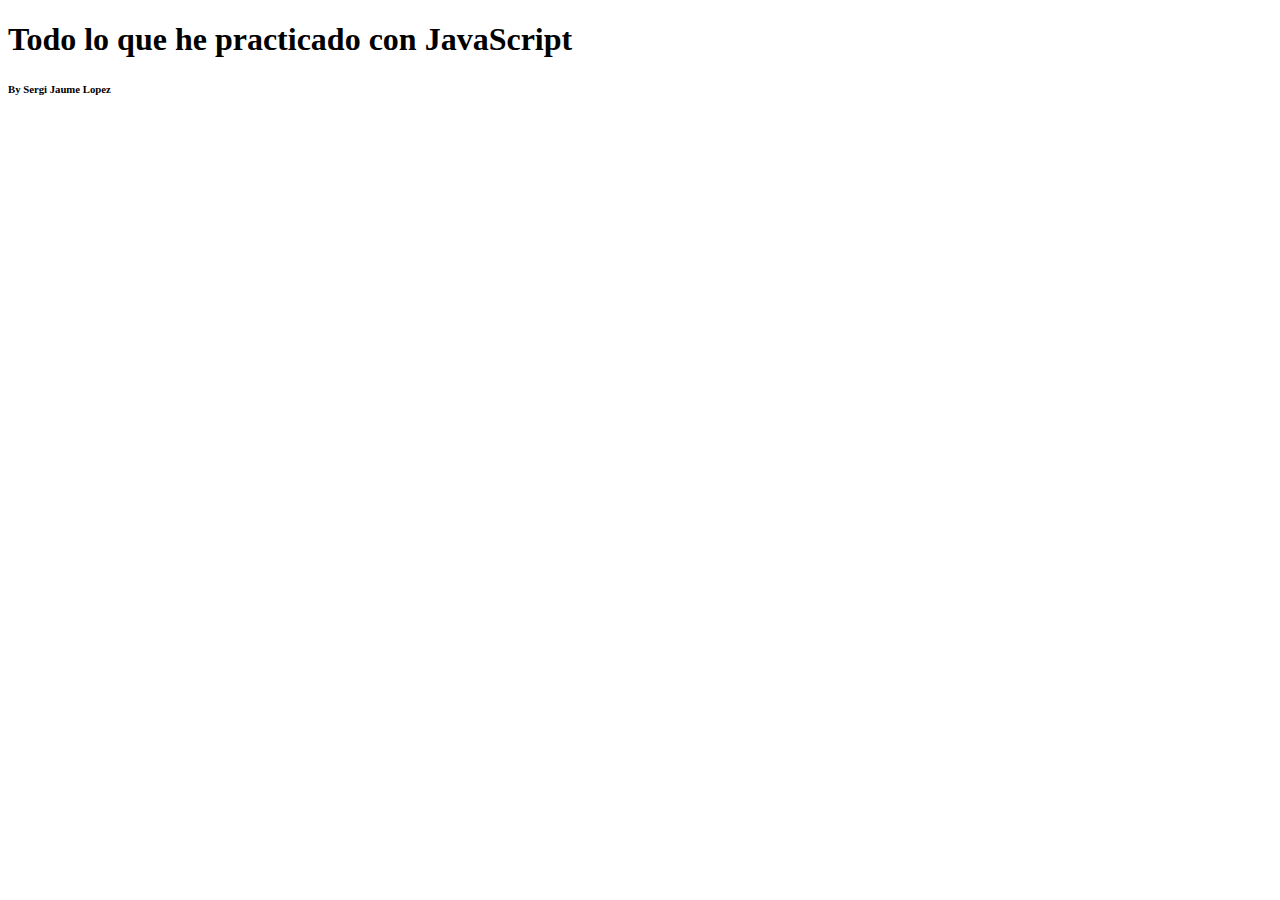
==== code/index.html @ 557e4e90 "Puesta a punto" ====
<!DOCTYPE html>
<html lang="en">
<head>
  <meta charset="UTF-8">
  <meta name="viewport" content="width=device-width, initial-scale=1.0">
  <title>Ejercicios JavaScript</title>

</head>

<body>
  <header>
    <h1>Todo lo que he practicado con JavaScript</h1>
    <nav></nav>
  </header>

  <main>
    
  </main>

  <footer>
    <h6>By Sergi Jaume Lopez</h6>
  </footer>

</body>
</html>
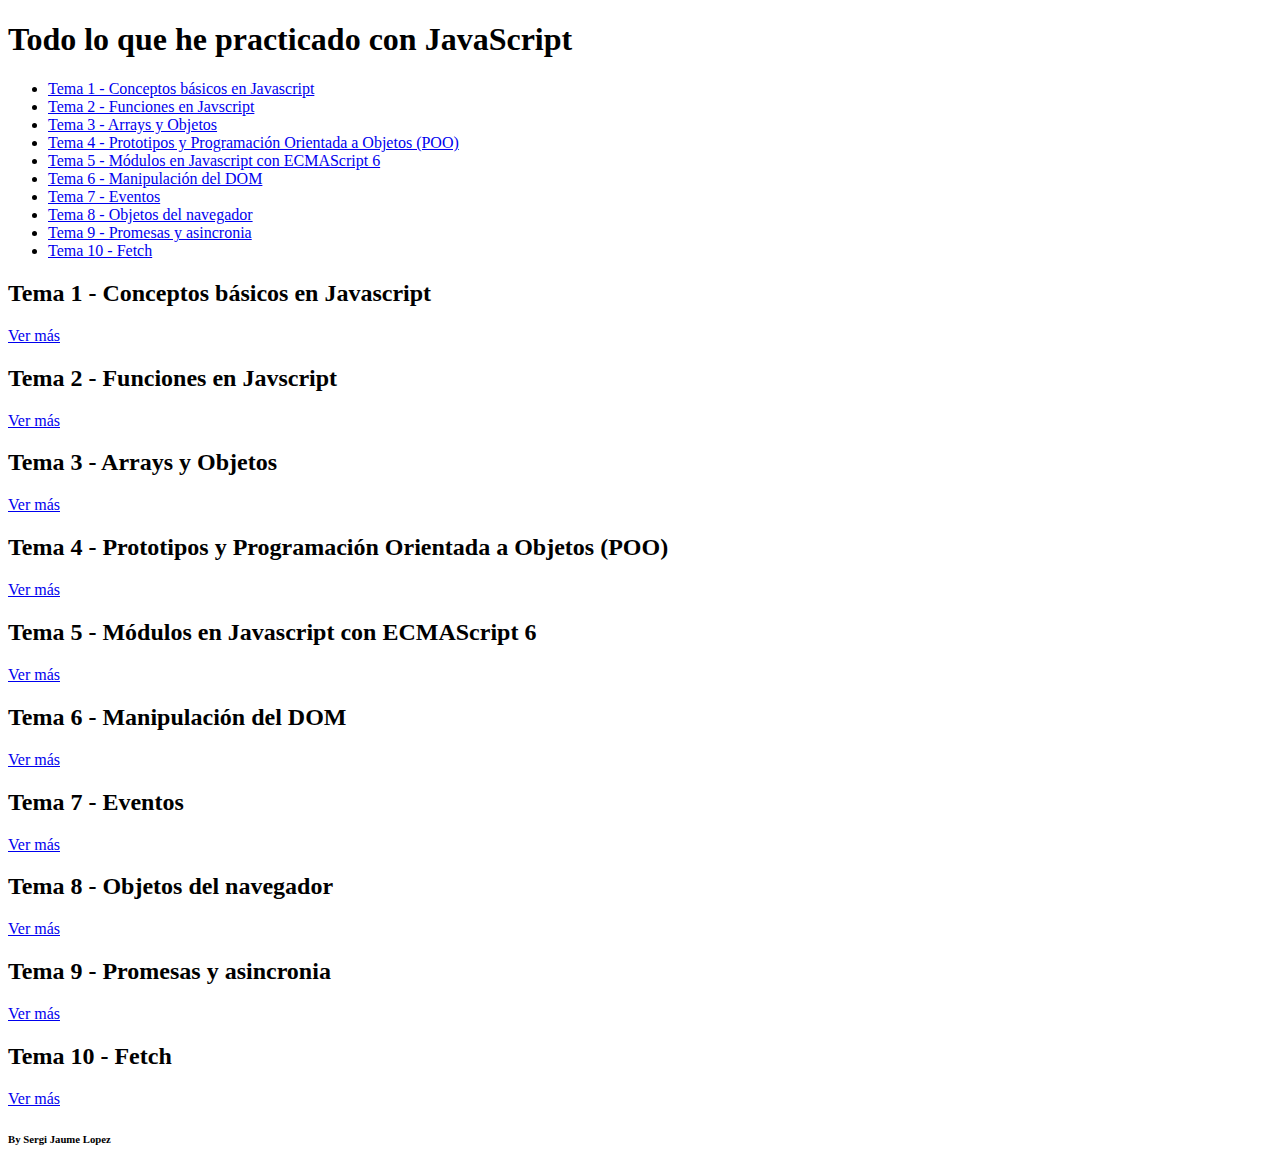
==== commit 7abd0fb0: "Indexando todo el temario" ====
--- a/code/index.html
+++ b/code/index.html
@@ -3,18 +3,92 @@
 <head>
   <meta charset="UTF-8">
   <meta name="viewport" content="width=device-width, initial-scale=1.0">
-  <title>Ejercicios JavaScript</title>
+  <title>Todo lo que he practicado con JavaScript</title>
 
 </head>
 
 <body>
   <header>
     <h1>Todo lo que he practicado con JavaScript</h1>
-    <nav></nav>
+    <nav>
+      <ul>
+        <li><a href="basicos.html">Tema 1 - Conceptos básicos en Javascript</a></li>
+        <li><a href="funciones.html">Tema 2 - Funciones en Javscript</a></li>
+        <li><a href="arrays-i-objetos.html">Tema 3 - Arrays y Objetos</a></li>
+        <li><a href="prototipos-i-poo.html">Tema 4 - Prototipos y Programación Orientada a Objetos (POO)</a></li>
+        <li><a href="ecmascript.html">Tema 5 - Módulos en Javascript con ECMAScript 6</a></li>
+        <li><a href="manipulacion-del-dom.html">Tema 6 - Manipulación del DOM</a></li>
+        <li><a href="eventos.html">Tema 7 - Eventos</a></li>
+        <li><a href="objetos-del-navegador.html">Tema 8 - Objetos del navegador</a></li>
+        <li><a href="promesas-y-asincronia.html">Tema 9 - Promesas y asincronia</a></li>
+        <li><a href="fetch.html">Tema 10 - Fetch</a></li>
+      </ul>
+    </nav>
   </header>
 
   <main>
-    
+    <section>
+      <article>
+        <h2>Tema 1 - Conceptos básicos en Javascript</h2>
+        <p></p>
+        <a href="basicos.html">Ver más</a>
+      </article>
+
+      <article>
+        <h2>Tema 2 - Funciones en Javscript</h2>
+        <p></p>
+        <a href="funciones.html">Ver más</a>
+      </article>
+
+      <article>
+        <h2>Tema 3 - Arrays y Objetos</h2>
+        <p></p>
+        <a href="arrays-i-objetos.html">Ver más</a>
+      </article>
+
+      <article>
+        <h2>Tema 4 - Prototipos y Programación Orientada a Objetos (POO)</h2>
+        <p></p>
+        <a href="prototipos-i-poo.html">Ver más</a>
+      </article>
+
+      <article>
+        <h2>Tema 5 - Módulos en Javascript con ECMAScript 6</h2>
+        <p></p>
+        <a href="ecmascript.html">Ver más</a>
+      </article>
+
+      <article>
+        <h2>Tema 6 - Manipulación del DOM</h2>
+        <p></p>
+        <a href="manipulacion-del-dom.html">Ver más</a>
+      </article>
+
+      <article>
+        <h2>Tema 7 - Eventos</h2>
+        <p></p>
+        <a href="eventos.html">Ver más</a>
+      </article>
+
+      <article>
+        <h2>Tema 8 - Objetos del navegador</h2>
+        <p></p>
+        <a href="objetos-del-navegador.html">Ver más</a>
+      </article>
+
+      <article>
+        <h2>Tema 9 - Promesas y asincronia</h2>
+        <p></p>
+        <a href="promesas-y-asincronia.html">Ver más</a>
+      </article>
+
+      <article>
+        <h2>Tema 10 - Fetch</h2>
+        <p></p>
+        <a href="fetch.html">Ver más</a>
+      </article>
+
+    </section>
   </main>
 
   <footer>
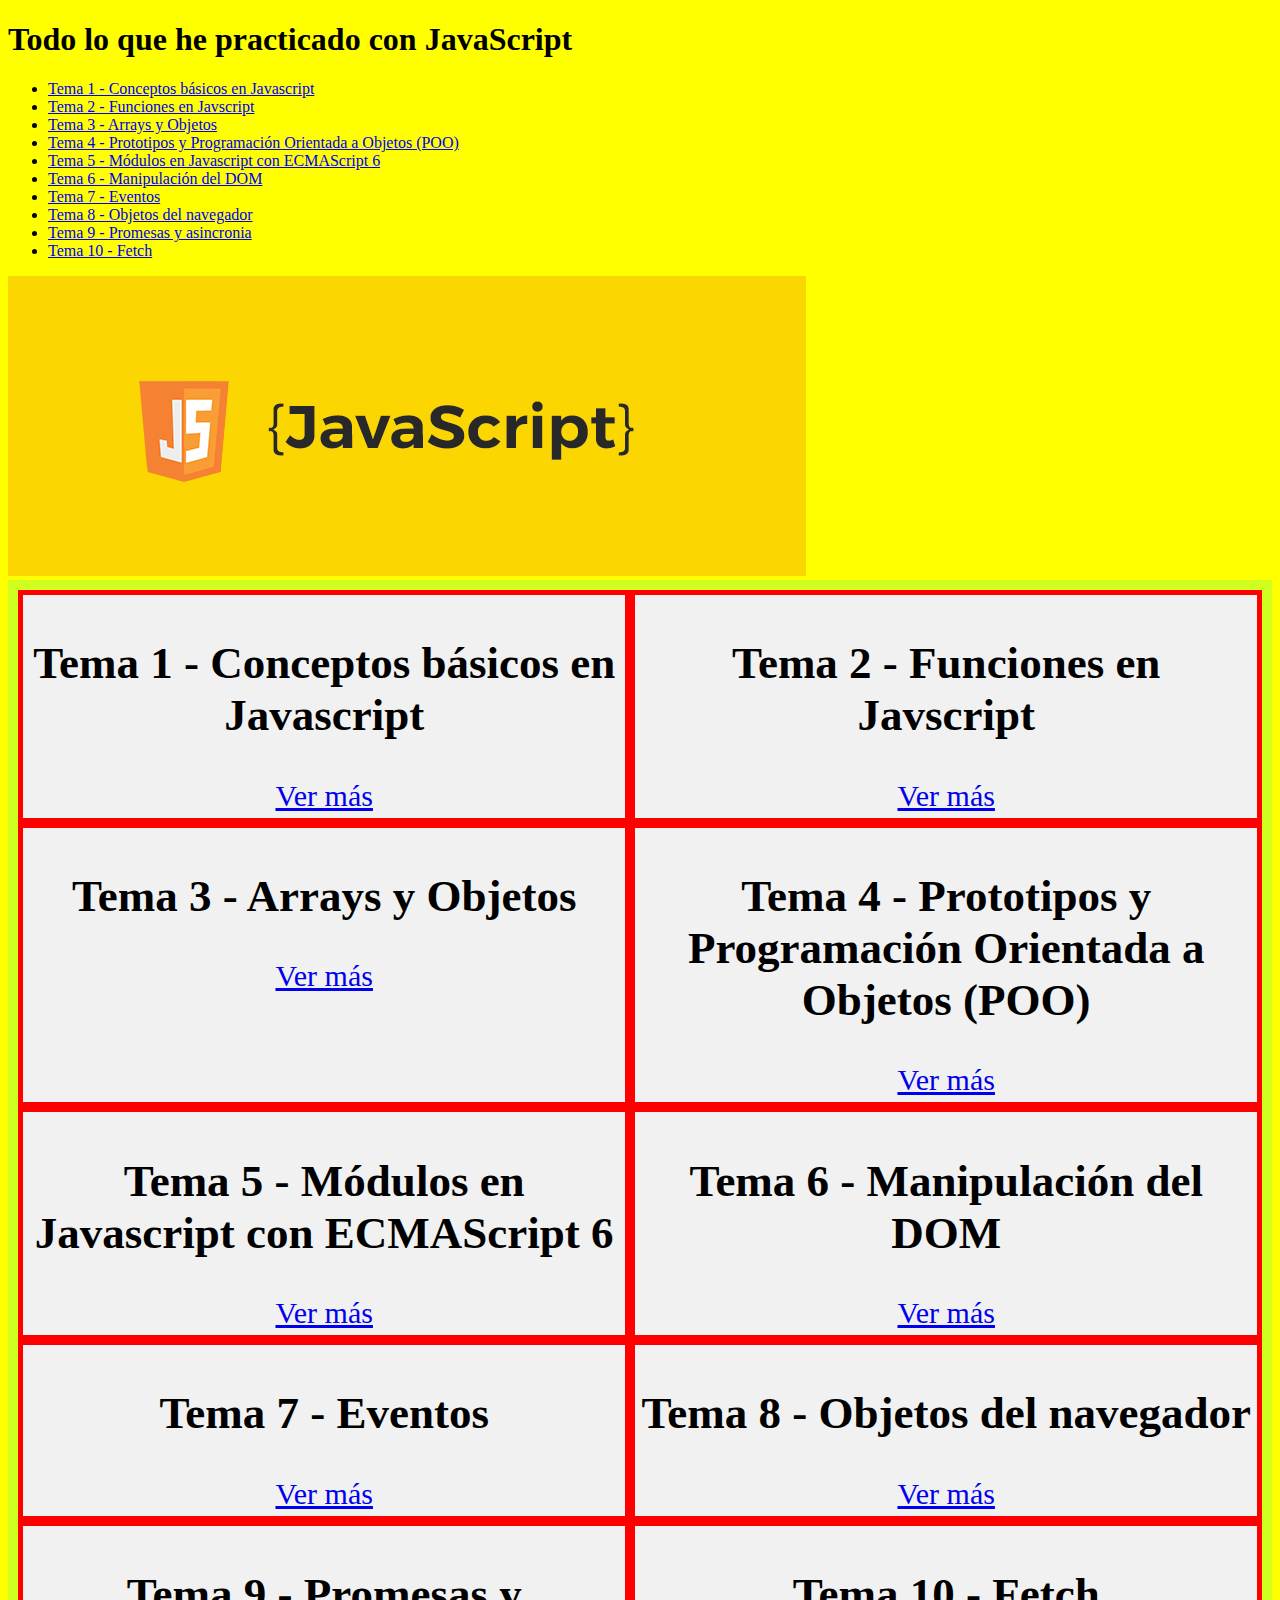
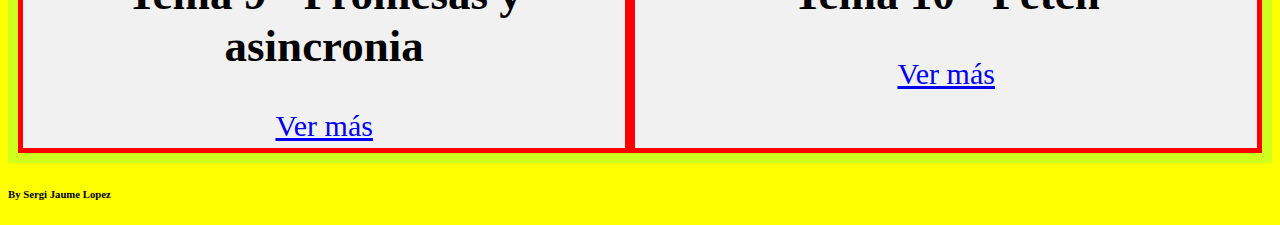
==== commit d18b509d: "Maquetando estilos" ====
--- a/code/index.html
+++ b/code/index.html
@@ -5,6 +5,15 @@
   <meta name="viewport" content="width=device-width, initial-scale=1.0">
   <title>Todo lo que he practicado con JavaScript</title>
 
+
+  <link rel="stylesheet" href="./css/style.css">
+
+
+
+  <link rel="apple-touch-icon" sizes="180x180" href="/apple-touch-icon.png">
+  <link rel="icon" type="image/png" sizes="32x32" href="/favicon-32x32.png">
+  <link rel="icon" type="image/png" sizes="16x16" href="/favicon-16x16.png">
+  <link rel="manifest" href="/site.webmanifest">
 </head>
 
 <body>
@@ -24,10 +33,12 @@
         <li><a href="fetch.html">Tema 10 - Fetch</a></li>
       </ul>
     </nav>
+
+    <img src="./img/logo.jpg" alt="logo Javascript">
   </header>
 
   <main>
-    <section>
+    <section class="temas">
       <article>
         <h2>Tema 1 - Conceptos básicos en Javascript</h2>
         <p></p>
--- a/code/css/style.css
+++ b/code/css/style.css
@@ -0,0 +1,45 @@
+
+
+body{
+    background-color: rgb(255, 255, 0);
+}
+
+
+/*Maquetando Header*/
+
+header {
+    background-color: rgb(255, 255, 0);
+}
+
+
+
+/*Maquetando Main*/
+
+main{
+    background-color: rgb(191, 191, 4);
+}
+
+section.temas {
+    display: grid;
+    grid-template-columns: auto auto;
+    background-color: rgb(206, 255, 30);
+    padding: 10px;
+}
+
+section.temas > article{
+    background-color: #f1f1f1;
+    border: 5px solid rgb(255, 0, 0);
+    padding: 5px;
+    font-size: 30px;
+    text-align: center;
+
+}
+
+
+
+/*Maquetando Footer*/
+
+
+footer{
+    background-color: rgb(255, 255, 0);
+}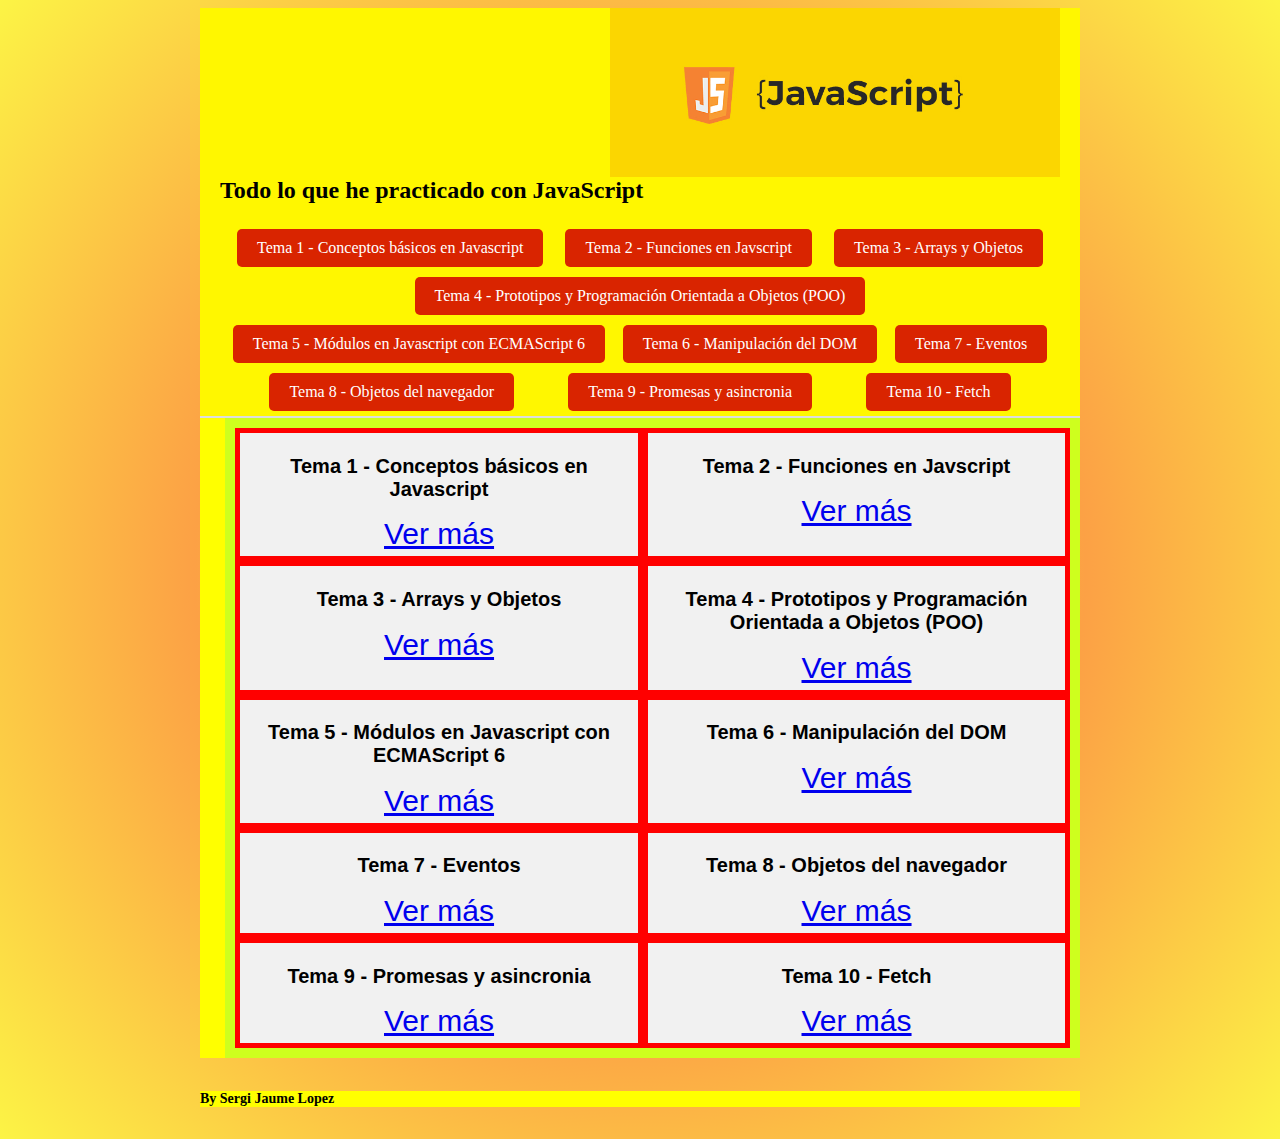
==== commit 7a533fad: "Actualizando web" ====
--- a/code/index.html
+++ b/code/index.html
@@ -18,8 +18,8 @@
 
 <body>
   <header>
-    <h1>Todo lo que he practicado con JavaScript</h1>
-    <nav>
+    <h1 class="encabezado">Todo lo que he practicado con JavaScript</h1>
+    <nav class="encabezado">
       <ul>
         <li><a href="basicos.html">Tema 1 - Conceptos básicos en Javascript</a></li>
         <li><a href="funciones.html">Tema 2 - Funciones en Javscript</a></li>
@@ -34,7 +34,7 @@
       </ul>
     </nav>
 
-    <img src="./img/logo.jpg" alt="logo Javascript">
+    <img class="encabezado" src="./img/logo.jpg" alt="logo Javascript">
   </header>
 
   <main>
@@ -107,4 +107,5 @@
   </footer>
 
 </body>
-</html>+</html>
+
--- a/code/css/style.css
+++ b/code/css/style.css
@@ -1,22 +1,146 @@
 
 
 body{
-    background-color: rgb(255, 255, 0);
+  background: rgb(253,232,29);
+  background: radial-gradient(circle, rgba(253,232,29,1) 0%, rgba(252,161,69,1) 52%, rgba(252,244,69,1) 100%); 
+    padding-left: 15%;
+    padding-right: 15%;
+    padding-top: 0px;
+    padding-bottom: 0px;
 }
 
 
-/*Maquetando Header*/
+
+/*Maquetando header*/
+
 
 header {
-    background-color: rgb(255, 255, 0);
+    display: flex;
+    flex-direction: column;
+    align-items: flex-start;
+    padding: 0px 20px 0px 20px;
+    margin: 0px;
+    background-color: #fff700;
+    border-bottom: 2px solid #ddd;
+ 
+  }
+
+
+  header h1 {
+    margin: 0;
+    font-size: 1.5em;
+    display: inline-block;
+    align-content: center;
+  }
+  
+  header img {
+    width: 450px; /* Ajusta según el tamaño deseado */
+    height: auto;
+    margin-left: auto;
+ 
+  }
+  
+  header nav {
+    width: 100%;
+    margin-top: 20px;
+  }
+  
+  header nav ul {
+    list-style: none;
+    display: flex;
+    justify-content: space-evenly;
+    padding: 0;
+    margin: 0;
+    flex-wrap: wrap;
+ 
+  }
+  
+  header nav ul li {
+    margin: 0;
+
+    
+  }
+  
+  header nav ul li a {
+    display: block;
+    text-decoration: none;
+    padding: 10px 20px;
+    background-color: #d92400;
+    color: white;
+    border-radius: 5px;
+    transition: background-color 0.3s;
+
+  }
+  
+  header nav ul li a:hover {
+    background-color: #000000;
+    transition: background-color 0.5s;
+  }
+
+  header nav ul{
+    list-style: none;
+}
+
+header nav ul li {
+    padding: 5px;
+}
+
+header nav ul li:hover{
+    background-color: black;
+}
+
+header nav ul li:hover a{
+    color: white;
+}
+
+header img{
+    order: -1;
 }
 
 
 
 /*Maquetando Main*/
+main{
+    background-color: yellow;
+    
+    font-family: 'Lucida Sans', 'Lucida Sans Regular', 'Lucida Grande', 'Lucida Sans Unicode', Geneva, Verdana, sans-serif;
+    padding-left: 25px;
+}
 
-main{
-    background-color: rgb(191, 191, 4);
+h1{
+  font-size: 32px;
+}
+
+h2{
+  font-size: 20px;
+  
+}
+
+h2.principal{
+  margin-top: 0px;
+  padding-top: 25px;
+
+}
+
+h3 {
+  font-size: 18px;
+}
+
+h4, h5, h6{
+  font-size: 14px;
+}
+
+p {
+  font-size: 14px;
+}
+
+table.datos{
+  width: 25%;
+  text-align: center;
+}
+
+table.datos tr td{
+  padding: 5px 1px 5px 1px;
 }
 
 section.temas {
